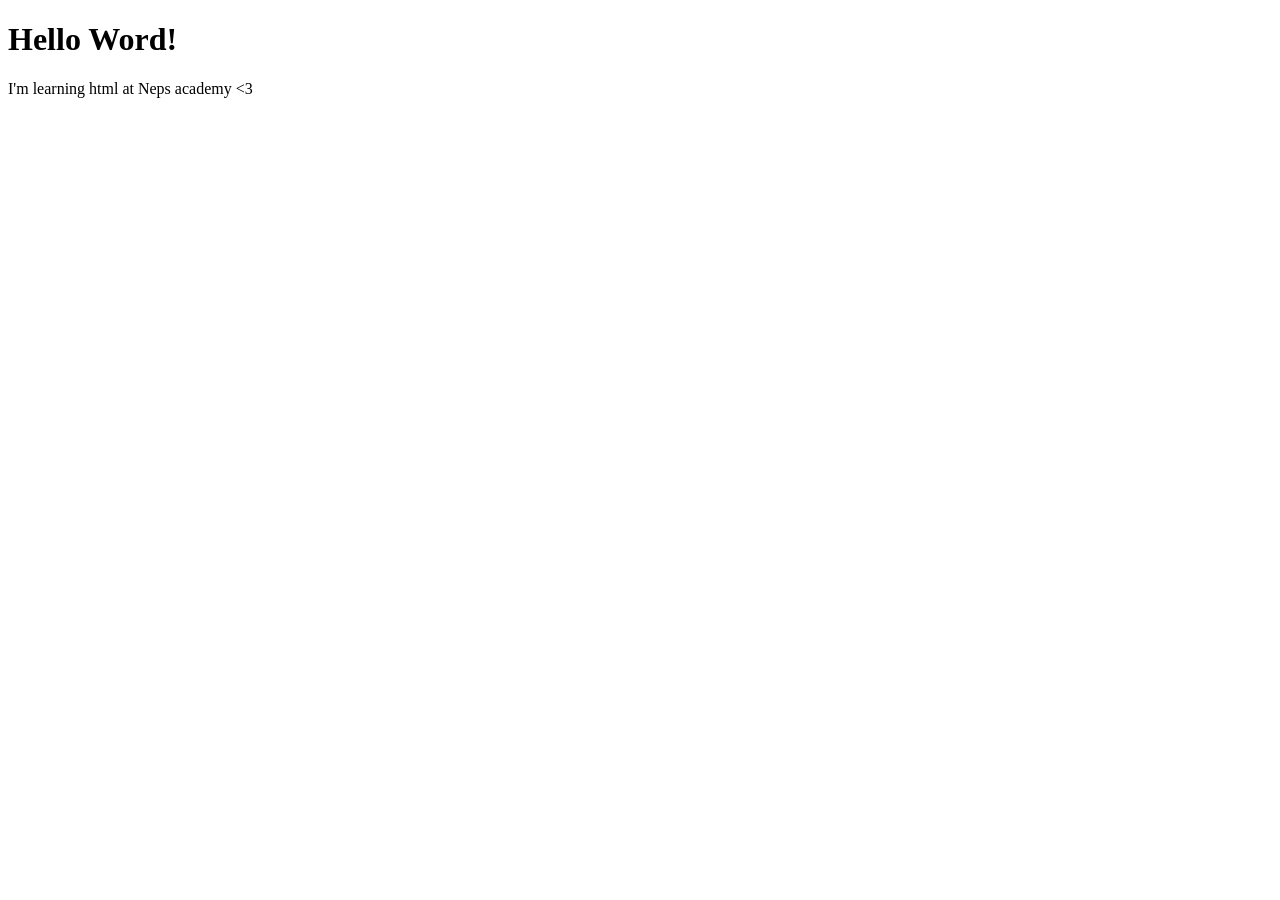
==== Web_Development/index.html @ 3bf5f34b "inicio de web development" ====
<!DOCTYPE html>
<html lang="en">
<head>
    <meta charset="UTF-8">
    <meta name="viewport" content="width=device-width, initial-scale=1.0">
    <title>My first page</title>
</head>
<body>
    <h1>Hello Word!</h1>
    <p>I'm learning html at Neps academy &lt;3</p>
</body>
</html>
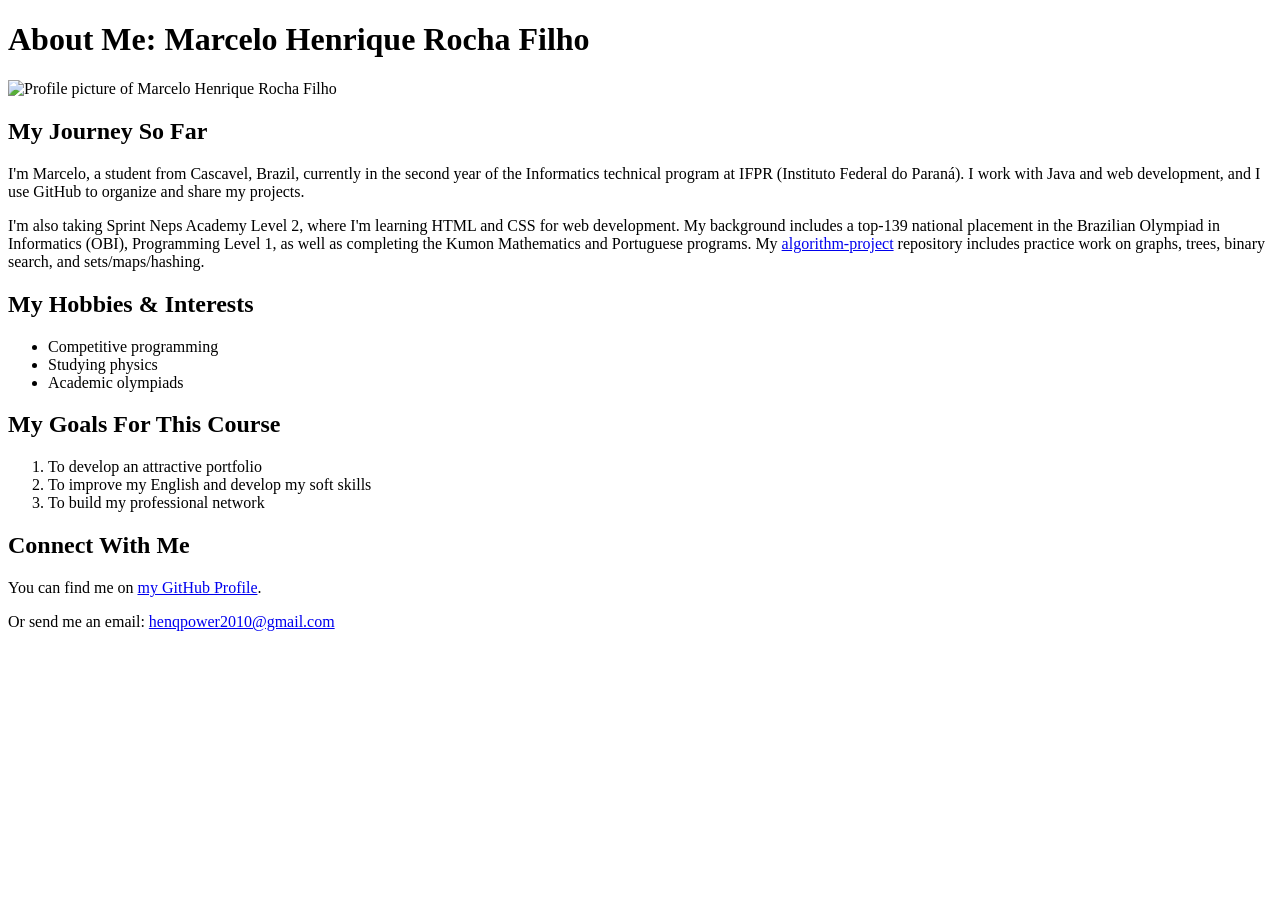
==== commit 09f6cf84: "Script html de um portifolio basico" ====
--- a/Web_Development/index.html
+++ b/Web_Development/index.html
@@ -2,11 +2,37 @@
 <html lang="en">
 <head>
     <meta charset="UTF-8">
-    <meta name="viewport" content="width=device-width, initial-scale=1.0">
-    <title>My first page</title>
+    <title>About Me - Marcelo Henrique Rocha Filho</title>
 </head>
 <body>
-    <h1>Hello Word!</h1>
-    <p>I'm learning html at Neps academy &lt;3</p>
+    <h1>About Me: Marcelo Henrique Rocha Filho</h1>
+
+    <img src="https://github.com/Mexpower2010.png" alt="Profile picture of Marcelo Henrique Rocha Filho" width="150">
+
+    <h2>My Journey So Far</h2>
+    <p>I'm Marcelo, a student from Cascavel, Brazil, currently in the second year of the Informatics technical program at IFPR (Instituto Federal do Paraná). I work with Java and web development, and I use GitHub to organize and share my projects.</p>
+    <p>I'm also taking Sprint Neps Academy Level 2, where I'm learning HTML and CSS for web development. My background includes a top-139 national placement in the Brazilian Olympiad in Informatics (OBI), Programming Level 1, as well as completing the Kumon Mathematics and Portuguese programs. My <a href="https://github.com/Mexpower2010/algorithm-project" target="_blank">algorithm-project</a> repository includes practice work on graphs, trees, binary search, and sets/maps/hashing.</p>
+
+    <h2>My Hobbies &amp; Interests</h2>
+    <ul>
+        <li>Competitive programming</li>
+        <li>Studying physics</li>
+        <li>Academic olympiads</li>
+    </ul>
+
+    <h2>My Goals For This Course</h2>
+    <ol>
+        <li>To develop an attractive portfolio</li>
+        <li>To improve my English and develop my soft skills</li>
+        <li>To build my professional network</li>
+    </ol>
+
+    <h2>Connect With Me</h2>
+    <p>
+        You can find me on <a href="https://github.com/Mexpower2010" target="_blank">my GitHub Profile</a>.
+    </p>
+    <p>
+        Or send me an email: <a href="mailto:henqpower2010@gmail.com">henqpower2010@gmail.com</a>
+    </p>
 </body>
 </html>
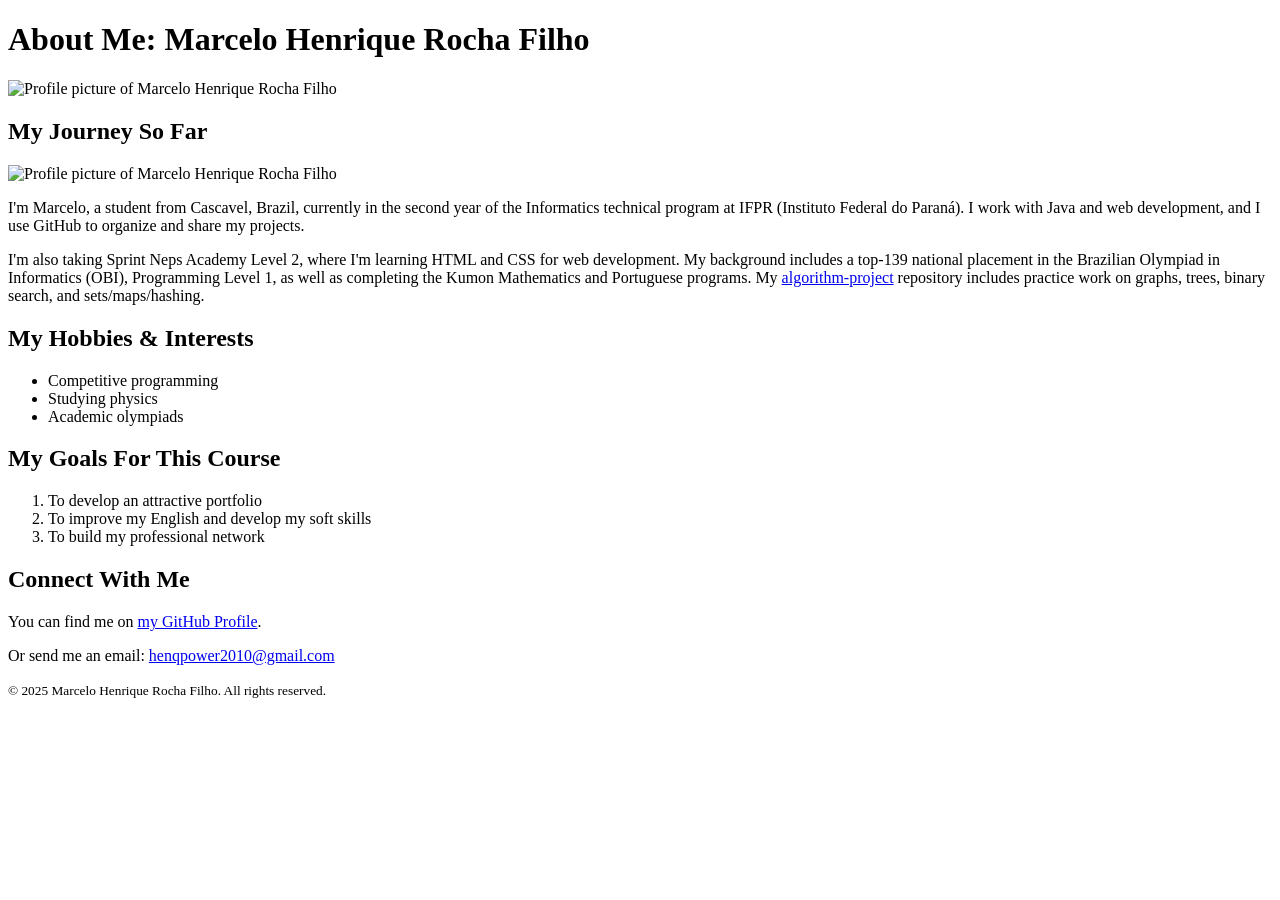
==== commit 74b54407: "terminei o basico html" ====
--- a/Web_Development/index.html
+++ b/Web_Development/index.html
@@ -1,38 +1,54 @@
 <!DOCTYPE html>
-<html lang="en">
+<html lang="pt-BR">
 <head>
     <meta charset="UTF-8">
     <title>About Me - Marcelo Henrique Rocha Filho</title>
 </head>
 <body>
-    <h1>About Me: Marcelo Henrique Rocha Filho</h1>
+    <header>
+        <h1>About Me: Marcelo Henrique Rocha Filho</h1>
+    </header>
 
-    <img src="https://github.com/Mexpower2010.png" alt="Profile picture of Marcelo Henrique Rocha Filho" width="150">
+    <main>
+        <section id="introduction">
+            <img src="https://github.com/Mexpower2010.png" alt="Profile picture of Marcelo Henrique Rocha Filho" width="150">
 
-    <h2>My Journey So Far</h2>
-    <p>I'm Marcelo, a student from Cascavel, Brazil, currently in the second year of the Informatics technical program at IFPR (Instituto Federal do Paraná). I work with Java and web development, and I use GitHub to organize and share my projects.</p>
-    <p>I'm also taking Sprint Neps Academy Level 2, where I'm learning HTML and CSS for web development. My background includes a top-139 national placement in the Brazilian Olympiad in Informatics (OBI), Programming Level 1, as well as completing the Kumon Mathematics and Portuguese programs. My <a href="https://github.com/Mexpower2010/algorithm-project" target="_blank">algorithm-project</a> repository includes practice work on graphs, trees, binary search, and sets/maps/hashing.</p>
+            <h2>My Journey So Far</h2>
+            <div class="profile-intro">
+                <img src="https://github.com/Mexpower2010.png" alt="Profile picture of Marcelo Henrique Rocha Filho" width="150">
+                <p>I'm Marcelo, a student from Cascavel, Brazil, currently in the second year of the Informatics technical program at IFPR (Instituto Federal do Paraná). I work with Java and web development, and I use GitHub to organize and share my projects.</p>
+            </div>
+            <p>I'm also taking Sprint Neps Academy Level 2, where I'm learning HTML and CSS for web development. My background includes a top-139 national placement in the Brazilian Olympiad in Informatics (OBI), Programming Level 1, as well as completing the Kumon Mathematics and Portuguese programs. My <a href="https://github.com/Mexpower2010/algorithm-project" target="_blank">algorithm-project</a> repository includes practice work on graphs, trees, binary search, and sets/maps/hashing.</p>
+        </section>
 
-    <h2>My Hobbies &amp; Interests</h2>
-    <ul>
-        <li>Competitive programming</li>
-        <li>Studying physics</li>
-        <li>Academic olympiads</li>
-    </ul>
+        <section id="hobbies">
+            <h2>My Hobbies &amp; Interests</h2>
+            <ul>
+                <li>Competitive programming</li>
+                <li>Studying physics</li>
+                <li>Academic olympiads</li>
+            </ul>
+        </section>
 
-    <h2>My Goals For This Course</h2>
-    <ol>
-        <li>To develop an attractive portfolio</li>
-        <li>To improve my English and develop my soft skills</li>
-        <li>To build my professional network</li>
-    </ol>
+        <section id="course-goals">
+            <h2>My Goals For This Course</h2>
+            <ol>
+                <li>To develop an attractive portfolio</li>
+                <li>To improve my English and develop my soft skills</li>
+                <li>To build my professional network</li>
+            </ol>
+        </section>
+    </main>
 
-    <h2>Connect With Me</h2>
-    <p>
-        You can find me on <a href="https://github.com/Mexpower2010" target="_blank">my GitHub Profile</a>.
-    </p>
-    <p>
-        Or send me an email: <a href="mailto:henqpower2010@gmail.com">henqpower2010@gmail.com</a>
-    </p>
+    <footer>
+        <h2>Connect With Me</h2>
+        <p>
+            You can find me on <a href="https://github.com/Mexpower2010" target="_blank">my GitHub Profile</a>.
+        </p>
+        <p>
+            Or send me an email: <a href="mailto:henqpower2010@gmail.com">henqpower2010@gmail.com</a>
+        </p>
+        <p><small>&copy; 2025 Marcelo Henrique Rocha Filho. All rights reserved.</small></p>
+    </footer>
 </body>
 </html>
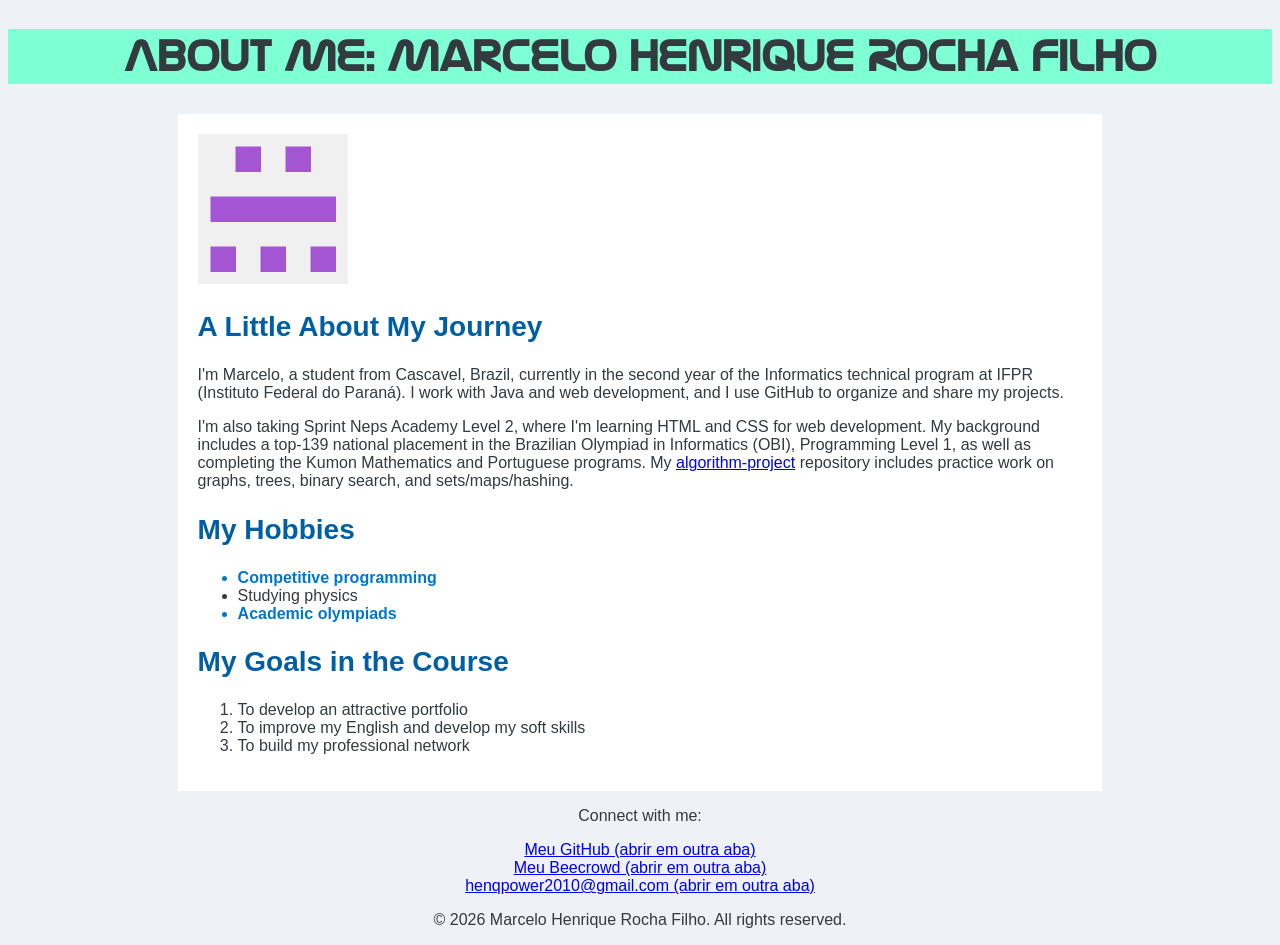
==== commit 353ce6f2: "realizei meu primeiro site ebaaah" ====
--- a/Web_Development/index.html
+++ b/Web_Development/index.html
@@ -2,36 +2,35 @@
 <html lang="pt-BR">
 <head>
     <meta charset="UTF-8">
+    <link rel="stylesheet" href="styles.css">
     <title>About Me - Marcelo Henrique Rocha Filho</title>
 </head>
 <body>
+
     <header>
-        <h1>About Me: Marcelo Henrique Rocha Filho</h1>
+        <h1 id = "page-title">About Me: Marcelo Henrique Rocha Filho</h1>
     </header>
 
     <main>
         <section id="introduction">
-            <img src="https://github.com/Mexpower2010.png" alt="Profile picture of Marcelo Henrique Rocha Filho" width="150">
+            <img src="perfil.png" alt="Profile picture of Marcelo Henrique Rocha Filho" width="150">
 
-            <h2>My Journey So Far</h2>
-            <div class="profile-intro">
-                <img src="https://github.com/Mexpower2010.png" alt="Profile picture of Marcelo Henrique Rocha Filho" width="150">
-                <p>I'm Marcelo, a student from Cascavel, Brazil, currently in the second year of the Informatics technical program at IFPR (Instituto Federal do Paraná). I work with Java and web development, and I use GitHub to organize and share my projects.</p>
-            </div>
+            <h2>A Little About My Journey</h2>
+            <p>I'm Marcelo, a student from Cascavel, Brazil, currently in the second year of the Informatics technical program at IFPR (Instituto Federal do Paraná). I work with Java and web development, and I use GitHub to organize and share my projects.</p>
             <p>I'm also taking Sprint Neps Academy Level 2, where I'm learning HTML and CSS for web development. My background includes a top-139 national placement in the Brazilian Olympiad in Informatics (OBI), Programming Level 1, as well as completing the Kumon Mathematics and Portuguese programs. My <a href="https://github.com/Mexpower2010/algorithm-project" target="_blank">algorithm-project</a> repository includes practice work on graphs, trees, binary search, and sets/maps/hashing.</p>
         </section>
 
         <section id="hobbies">
-            <h2>My Hobbies &amp; Interests</h2>
+            <h2>My Hobbies</h2>
             <ul>
-                <li>Competitive programming</li>
-                <li>Studying physics</li>
-                <li>Academic olympiads</li>
+                <li class="hobby-highlight">Competitive programming</li>
+                <li id = "fisica">Studying physics</li>
+                <li class="hobby-highlight">Academic olympiads</li>
             </ul>
         </section>
 
-        <section id="course-goals">
-            <h2>My Goals For This Course</h2>
+        <section id="goals">
+            <h2>My Goals in the Course</h2>
             <ol>
                 <li>To develop an attractive portfolio</li>
                 <li>To improve my English and develop my soft skills</li>
@@ -41,14 +40,16 @@
     </main>
 
     <footer>
-        <h2>Connect With Me</h2>
-        <p>
-            You can find me on <a href="https://github.com/Mexpower2010" target="_blank">my GitHub Profile</a>.
-        </p>
-        <p>
-            Or send me an email: <a href="mailto:henqpower2010@gmail.com">henqpower2010@gmail.com</a>
-        </p>
-        <p><small>&copy; 2025 Marcelo Henrique Rocha Filho. All rights reserved.</small></p>
+        <p>Connect with me:</p>
+        <nav aria-label="Links sociais e de navegação secundária">
+            <ul>
+                <li><a href="https://github.com/Mexpower2010" target="_blank" rel="noopener">Meu GitHub (abrir em outra aba) </a></li>
+                <li><a href="https://judge.beecrowd.com/pt/profile/1147641" target="_blank" rel="noopener"> Meu Beecrowd (abrir em outra aba) </a></li>
+                <li><a href="mailto:henqpower2010@gmail.com" target="_blank" rel="noopener">henqpower2010@gmail.com (abrir em outra aba)</a></li>
+            </ul>
+        </nav>
+        <p>&copy; 2026 Marcelo Henrique Rocha Filho. All rights reserved.</p>
     </footer>
+
 </body>
-</html>+</html>
--- a/Web_Development/styles.css
+++ b/Web_Development/styles.css
@@ -0,0 +1,60 @@
+/* Estilo existente para o body (exemplo) */
+@font-face {
+    font-family: 'Nasalization Rg';
+    src: url('nasalization-rg.woff') format('woff');
+}
+body {
+    font-family: "Segoe UI", Tahoma, Geneva, Verdana, sans-serif;
+    background-color: #eef1f5;
+    color: #333a40;
+    /* Adicionamos font-size ao html para base do rem, ou usamos o padrão do navegador */
+    /* font-size: 16px; */ /* Se o html ou body tiver isso, 1rem = 16px */
+}
+#introduction img {
+    max-width: 100%; /* nunca passa da largura da seção */
+    height: auto;    /* mantém a proporção */
+}
+main {
+    width: 70%; /* O conteúdo principal ocupará 80% da largura do seu pai (o body) */
+    max-width: 900px; /* Mas não passará de 900 pixels de largura */
+    margin-left: auto; /* Truque para centralizar elementos de bloco com largura definida */
+    margin-right: auto; /* Truque para centralizar elementos de bloco com largura definida */
+    background-color: white; /* Dando um fundo branco para o conteúdo principal */
+    padding: 20px; /* Um espaçamento interno (veremos padding em detalhes depois) */
+}
+.hobby-highlight {
+    color: #0077cc;
+    font-weight: bold;
+}
+h2 {
+    font-size: 1.75rem;
+    color: #005fa3; /* diferente do h1 (#333a40) */
+}
+
+/* Vamos mudar alguns font-sizes para usar rem ou em */
+header h1#page-title { /* Combinando seletor de elemento e ID */
+    font-family: 'Nasalization Rg';
+    font-size: 2.75rem; /* Se 1rem = 16px, então 2.25rem = 36px */
+    background-color: aquamarine;
+    color: #333a40;
+    text-align: center;
+}
+
+h2 {
+    font-size: 1.75rem; /* Se 1rem = 16px, então 1.75rem = 28px */
+    /* ...outros estilos ... */
+}
+
+p, li {
+    font-size: 1rem; /* Se 1rem = 16px, então 1rem = 16px. Ou 1.0625rem para 17px */
+    /* ...outros estilos ... */
+}
+footer{
+    text-align: center;
+
+}
+footer li, footer ul{
+    list-style: none;
+    margin: 0;
+    padding: 0;
+}
